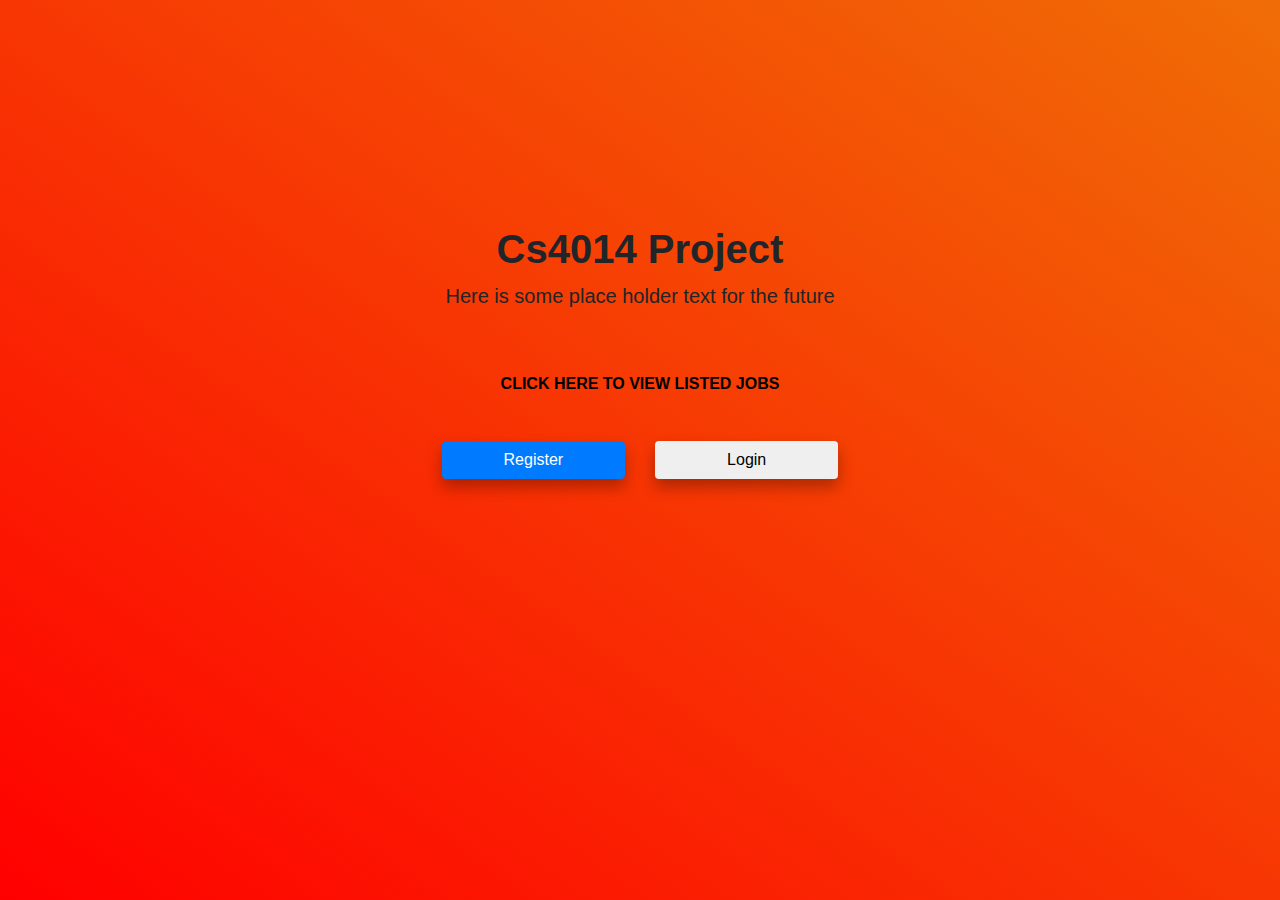
==== index.html @ 6447d826 "First commit" ====
<!DOCTYPE html>
<html>
	<head>
		<title>cs4014 project</title>

		<!-- Latest compiled css -->
		<link rel="stylesheet" type="text/css" href="css/bootstrap.css">
		<!-- My custom CSS file -->
		<link rel="stylesheet" type="text/css" href="css/custom.css">

	</head>
	<body>
		<!-- bg-home sets background img to whole page -->
		<div class="container-fluid bg-home">
				<!-- Decription of website -->
				<div class="row">
					<div class="col-sm-12 content-center">
						<div class="col-sm-10" id="main">
							<h1 class="text-center font-weight-bold">Cs4014 Project</h1>
							<p class="text-center">Here is some place holder text for the future</p>
						</div>
					</div>
				</div>
				<!-- Link to listed jobs -->
				<div class="row">
					<div class="col-sm-12 content-center">
						<a style="color: black; font-weight: bold;" href="#" id="job-link">CLICK HERE TO VIEW LISTED JOBS</a>
					</div>
				</div>
				<!-- class=content-center centers buttons -->
				<div class="row content-center" id="buttons"> 
					<div class="col-sm-2 content-center">
						<button type="button" class="btn btn-primary btn-block" id="bt-register">Register</button>
					</div>
					<div class="col-sm-2 content-center">
						<button type="button" class="btn btn-block" id="bt-login">Login</button>
					</div>
				</div>
				<div class="row"><hr></div>
				<!-- Footer -->
				
		</div>


	</body>
</html>
---- css/custom.css ----
/* Show borders */
/** {  border: 1px solid red !important }
*/
*{ 
	-webkit-box-sizing: border-box;
	-moz-box-sizing: border-box;
	-ms-box-sizing: border-box;
	box-sizing: border-box;
 }

/* Background Image */
.bg-home{
	/*Test image instead of simlpe gradient */
	/*background: url(../img/c9.png);
	background-position: center;
	background-repeat: no-repeat;*/
	height: 100vh;
	background-image: linear-gradient(
      to top right, 
      red, #f06d06
    );
}
.content-center{
	display: flex;
	justify-content: center;
}
#main{
	margin-top: 25vh;
	font-size: 20px;
}
#job-link, #buttons{
	margin-top: 5vh;
	margin-bottom: 0;
}
/*button style*/
#bt-login, #bt-register{
	 box-shadow: 0px 8px 15px rgba(0, 0, 0, 0.3);
}
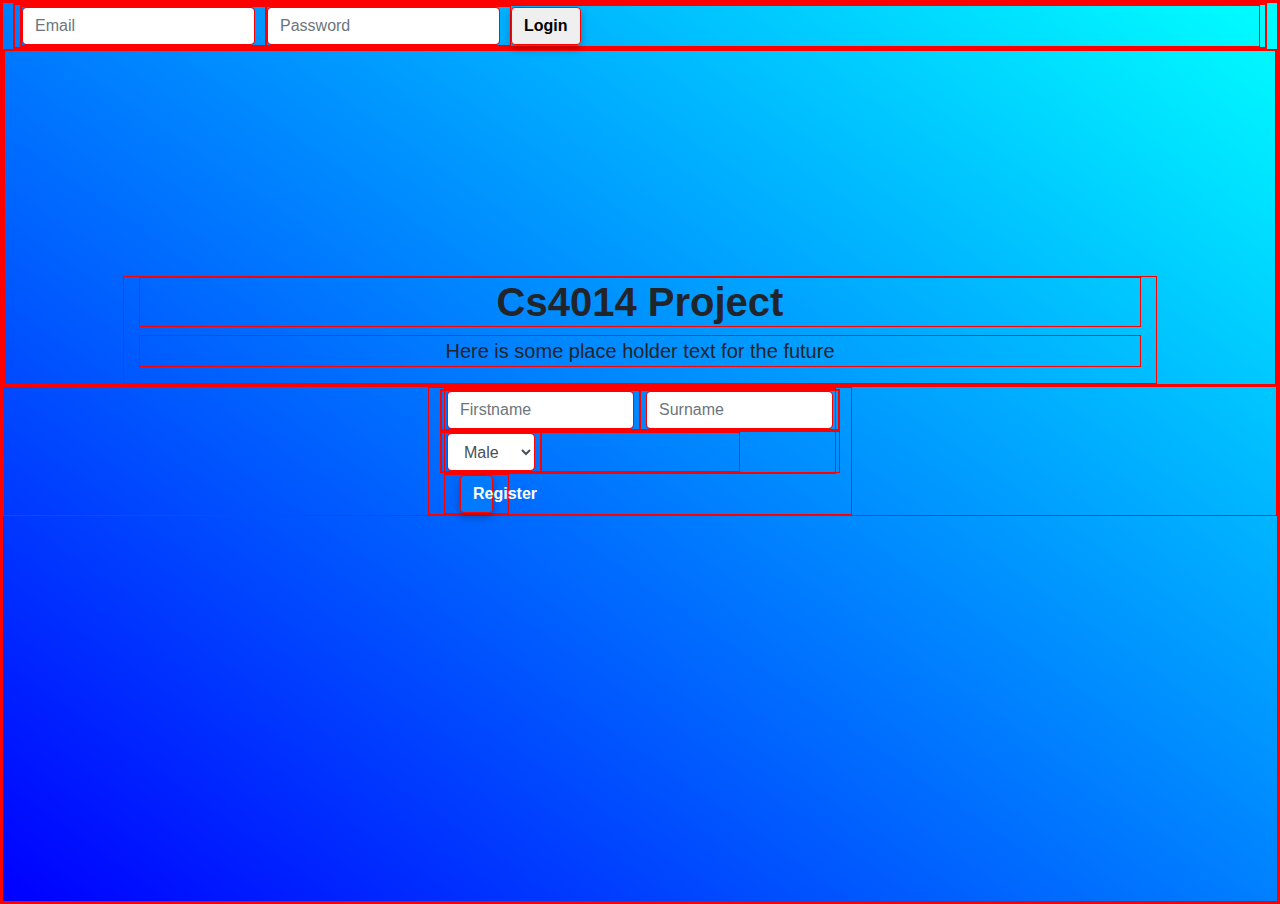
==== commit 0391a40c: "Demo" ====
--- a/index.html
+++ b/index.html
@@ -12,6 +12,24 @@
 	<body>
 		<!-- bg-home sets background img to whole page -->
 		<div class="container-fluid bg-home">
+
+			<!--	Login in form  -->
+				<div class="form-row" id="login">
+					<div class="col-sm-12">
+						<form class="form-inline" method="POST" action="php/login.php">	
+							<div class="form-group">
+								<input type="email" name="em" class="form-control" placeholder="Email">
+							</div>
+							<div class="form-group">
+								<input type="password" name="pw" class="form-control" placeholder="Password">
+							</div>
+							
+								<button id="bt-login" class="btn btn-default">Login</button>
+						</form>
+					</div>
+				</div>
+	
+
 				<!-- Decription of website -->
 				<div class="row">
 					<div class="col-sm-12 content-center">
@@ -21,26 +39,49 @@
 						</div>
 					</div>
 				</div>
-				<!-- Link to listed jobs -->
-				<div class="row">
-					<div class="col-sm-12 content-center">
-						<a style="color: black; font-weight: bold;" href="#" id="job-link">CLICK HERE TO VIEW LISTED JOBS</a>
+							<!-- Register form -->
+
+				<div class="row content-center" id="register"> 
+					<div class="col-sm-4">						
+						<form class="form">	
+							<!-- name -->
+							<div class="form-row content-center">
+								<div class="col-sm-6">
+									<input type="text" name="firstname" class="form-control" placeholder="Firstname">
+								</div>
+								<div class="col-sm-6">
+									<input type="text" name="surname" class="form-control" placeholder="Surname">
+								</div>
+							</div>
+
+							<!-- Gender, DOB -->
+							<div class="form-row">
+								<div class="col-sm-3">
+									<select class="form-control" name="gender" placeholder="Gender">
+									    <option>Male</option>
+									    <option>Female</option>
+									    <option>Other</option>
+									</select>
+								</div>
+								
+								<div class='col-sm-6'>
+							        
+							    </div>
+							</div>
+
+						</form>
+
+						<div class="col-sm-2 content-center">
+							<button type="button" class="btn btn-primary btn-block" id="bt-register">Register</button>
+						</div>
+
 					</div>
 				</div>
-				<!-- class=content-center centers buttons -->
-				<div class="row content-center" id="buttons"> 
-					<div class="col-sm-2 content-center">
-						<button type="button" class="btn btn-primary btn-block" id="bt-register">Register</button>
-					</div>
-					<div class="col-sm-2 content-center">
-						<button type="button" class="btn btn-block" id="bt-login">Login</button>
-					</div>
-				</div>
-				<div class="row"><hr></div>
-				<!-- Footer -->
 				
+	
+	
+
 		</div>
-
 
 	</body>
 </html>--- a/css/custom.css
+++ b/css/custom.css
@@ -1,5 +1,5 @@
 /* Show borders */
-/** {  border: 1px solid red !important }
+* {  border: 1px solid red !important }
 */
 *{ 
 	-webkit-box-sizing: border-box;
@@ -17,22 +17,42 @@
 	height: 100vh;
 	background-image: linear-gradient(
       to top right, 
-      red, #f06d06
-    );
+      blue, aqua    );
 }
 .content-center{
 	display: flex;
 	justify-content: center;
 }
+.content-right{
+	display: flex;
+	justify-content: flex-end;
+}
 #main{
 	margin-top: 25vh;
 	font-size: 20px;
 }
-#job-link, #buttons{
-	margin-top: 5vh;
-	margin-bottom: 0;
+#login input{
+	margin-right: 10px;
 }
 /*button style*/
 #bt-login, #bt-register{
-	 box-shadow: 0px 8px 15px rgba(0, 0, 0, 0.3);
-}+	 box-shadow: 0px 4px 8px rgba(0, 0, 0, 0.3);
+	 font-weight: 600;
+	 margin: 0;
+}
+.job-card{
+	min-height: 10vh;
+}
+.refine-critera{
+	margin-top: 5px;
+	margin-bottom: 5px;
+}
+.user-card{
+	margin: 10px, 5px;
+}
+#experience{
+	max-height: 30vh;
+}
+.exp-card{
+	margin-bottom: 10px;
+}
